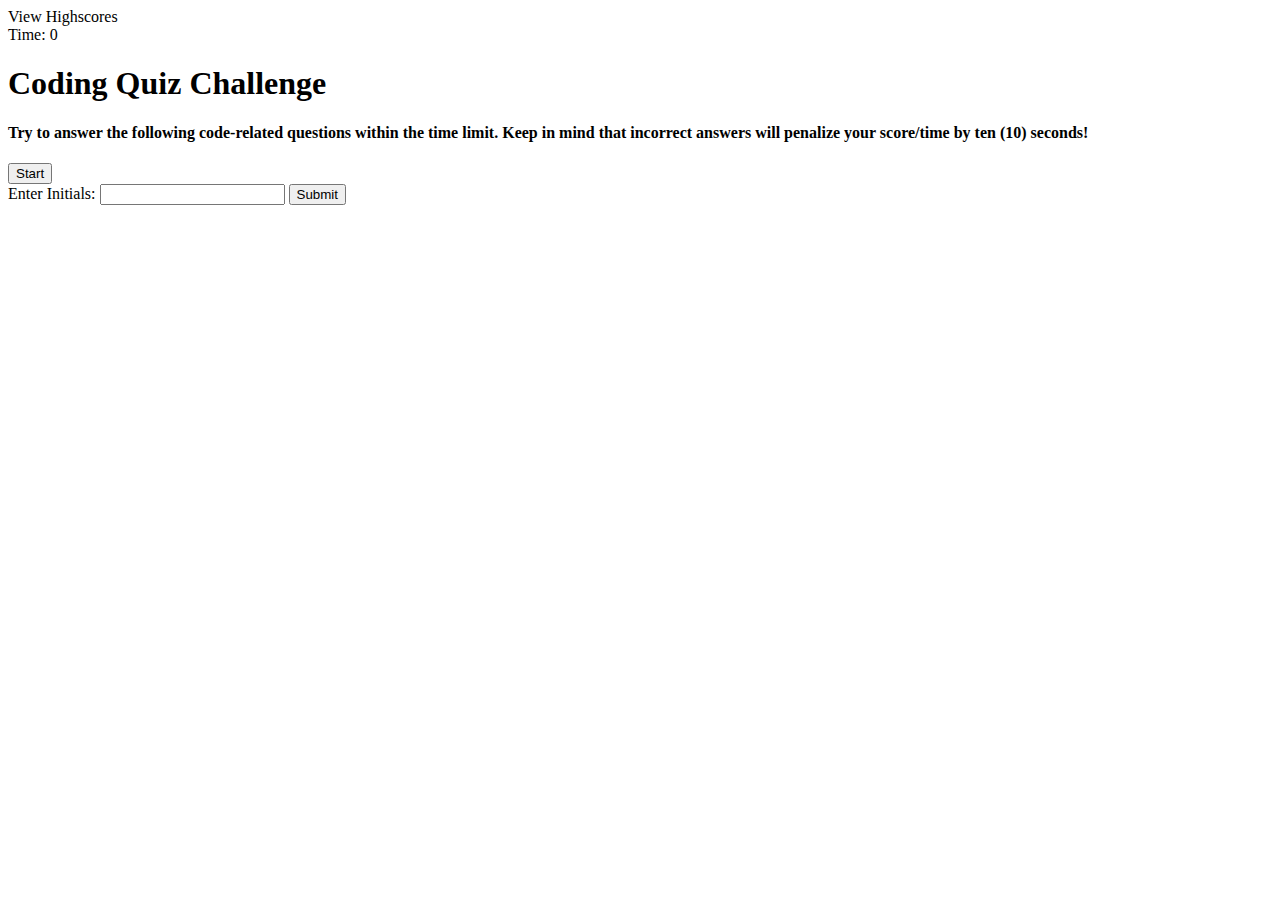
==== index.html @ 340fad37 "added user initials form" ====
<!DOCTYPE html>

<html lang="en">
  <head>
    <meta charset="utf-8" />
    <meta http-equiv="X-UA-Compatible" content="IE=edge" />
    <title></title>
    <meta name="description" content="" />
    <meta name="viewport" content="width=device-width, initial-scale=1" />
    <link
      rel="stylesheet"
      href="https://cdn.jsdelivr.net/npm/bootstrap@4.5.3/dist/css/bootstrap.min.css"
      integrity="sha384-TX8t27EcRE3e/ihU7zmQxVncDAy5uIKz4rEkgIXeMed4M0jlfIDPvg6uqKI2xXr2"
      crossorigin="anonymous"
    />
    <link rel="stylesheet" href="./style.css" />
  </head>
  <body>
    <header>
      <div id="view-highscores">View Highscores</div>
      <div id="score-timer">Time: 0</div>
    </header>
    <main class="container">
      <!-- row 1 for question text -->
      <div class="row">
        <div class="col-md-12">
          <h1 id="question-text" class="">Coding Quiz Challenge</h1>
        </div>
      </div>

      <!-- row for instruction  -->
      <div class="row">
        <div class="col-md-12">
          <h4 id="instructions" class="">
            Try to answer the following code-related questions within the time
            limit. Keep in mind that incorrect answers will penalize your
            score/time by ten (10) seconds!
          </h4>
        </div>
      </div>

      <!-- row for choices  -->
      <div class="row">
        <div class="col-md-12">
          <ol id="choices-list"></ol>
        </div>
      </div>

      <!-- row for start button  -->

      <div class="row">
        <div class="col-md-12">
          <button id="start-button" class="">Start</button>
        </div>
      </div>

      <!-- row for highscores form  -->
      <div class="row">
        <div class="col-md-12 ">  <!-- d-none -->
          <form id="user-score-form" class="" method="POST">
            <label for="userInitials">Enter Initials:</label>
            <input type="text" name="user-initials" id="user-initials" />
            <button type="submit" class="">Submit</button>
          </form>
        </div>
      </div>

      <!-- row for Correct or Wrong notification  -->
      <div class="row">
        <div class="col-md-12">
          <p id="correct-notification"></p>
        </div>
      </div>
    </main>
    <script src="./script.js" async defer></script>
  </body>
</html>
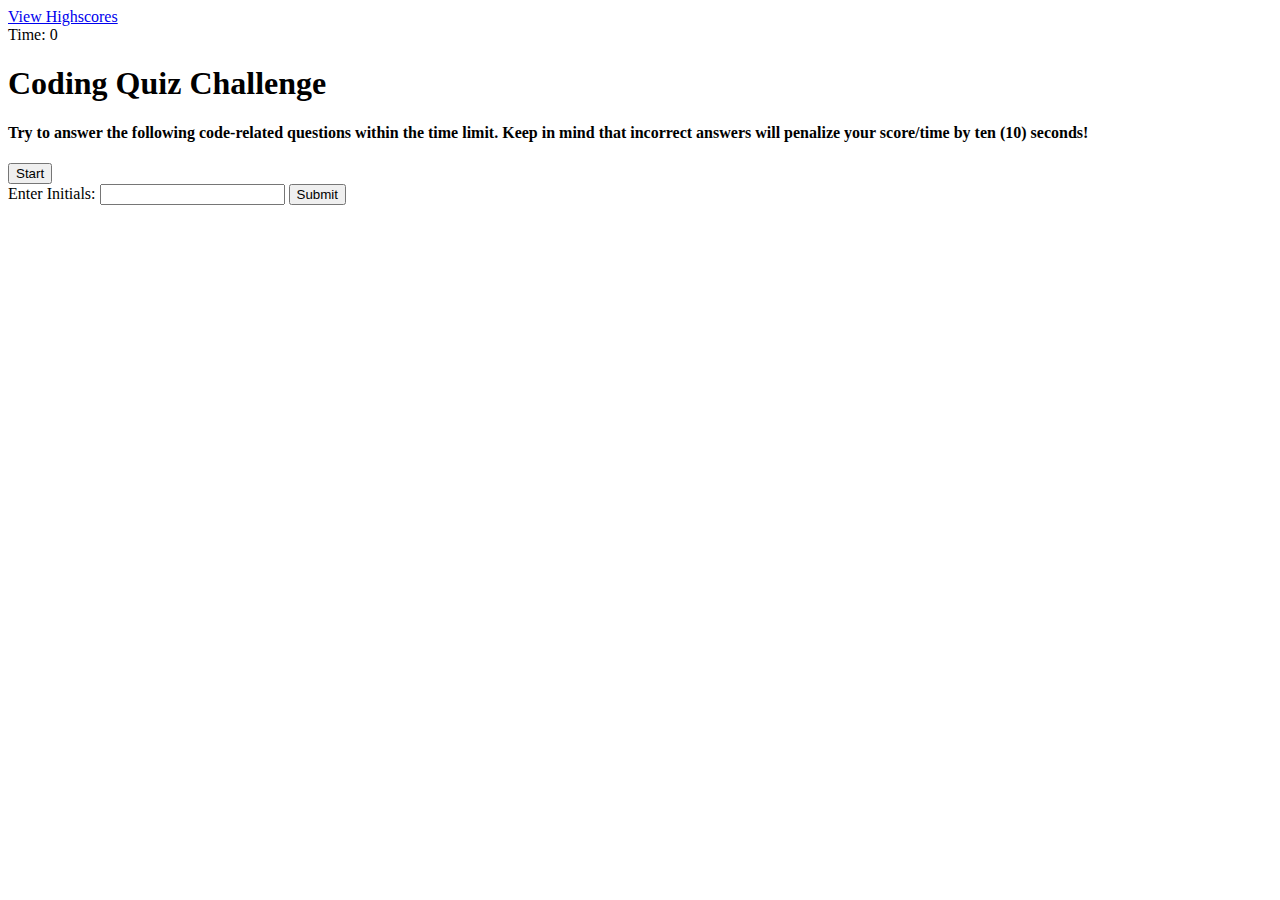
==== commit 041a7feb: "boiler plate for highscores page and linked with index" ====
--- a/index.html
+++ b/index.html
@@ -17,7 +17,7 @@
   </head>
   <body>
     <header>
-      <div id="view-highscores">View Highscores</div>
+      <div id="view-highscores"><a href="./highScores.html">View Highscores</a></div>
       <div id="score-timer">Time: 0</div>
     </header>
     <main class="container">
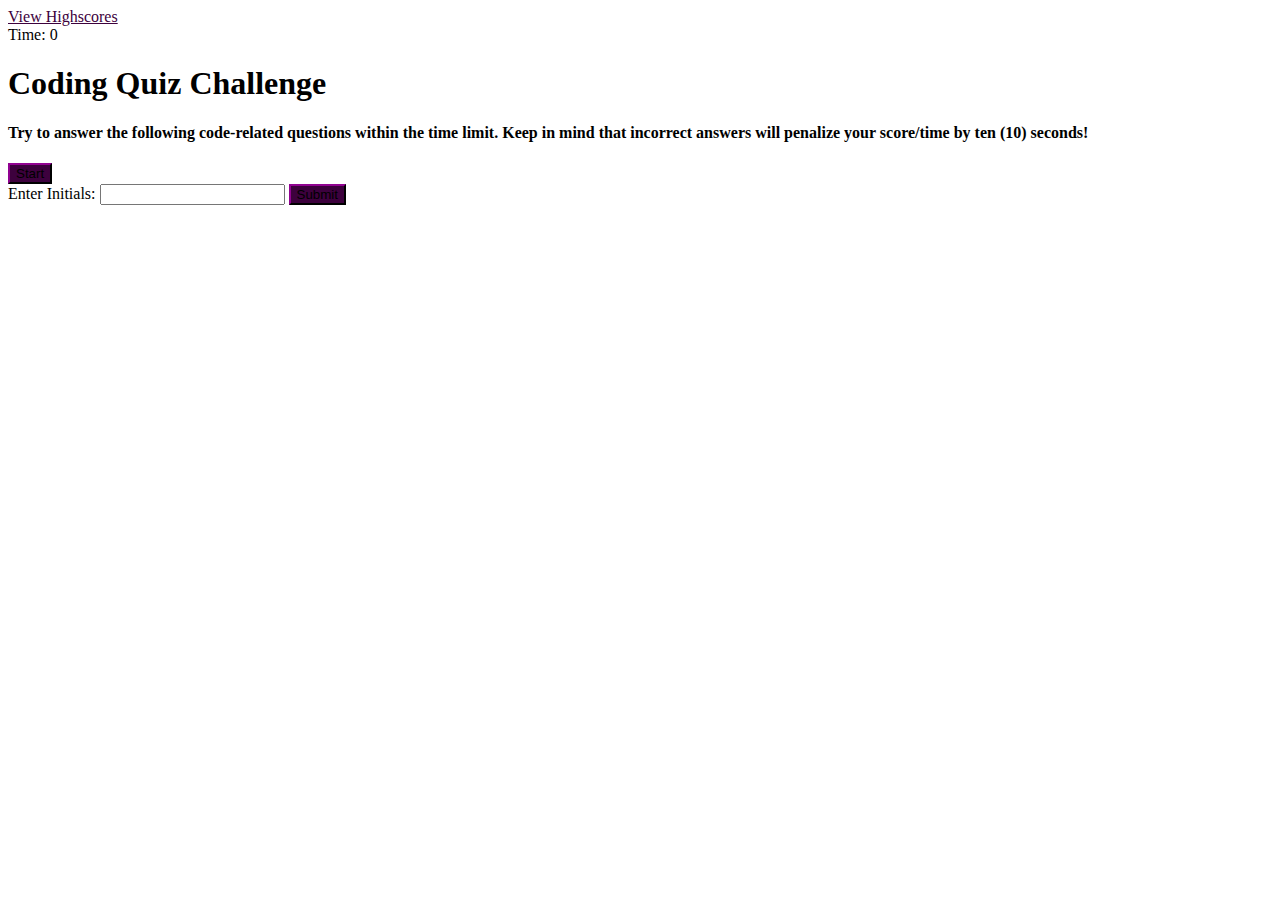
==== commit 0ee28eaf: "customized bootstrap colors" ====
--- a/index.html
+++ b/index.html
@@ -4,7 +4,7 @@
   <head>
     <meta charset="utf-8" />
     <meta http-equiv="X-UA-Compatible" content="IE=edge" />
-    <title></title>
+    <title>JavaScript Quiz Game</title>
     <meta name="description" content="" />
     <meta name="viewport" content="width=device-width, initial-scale=1" />
     <link
@@ -16,22 +16,26 @@
     <link rel="stylesheet" href="./style.css" />
   </head>
   <body>
-    <header>
-      <div id="view-highscores"><a href="./highScores.html">View Highscores</a></div>
-      <div id="score-timer">Time: 0</div>
+    <header class="d-flex m-3">
+      <div id="view-highscores" class="d-inline">
+        <a href="./highScores.html">View Highscores</a>
+      </div>
+      <div id="score-timer" class="d-inline ml-auto">Time: 0</div>
     </header>
     <main class="container">
       <!-- row 1 for question text -->
       <div class="row">
         <div class="col-md-12">
-          <h1 id="question-text" class="">Coding Quiz Challenge</h1>
+          <h1 id="question-text" class="font-weight-bold text-center my-5">
+            Coding Quiz Challenge
+          </h1>
         </div>
       </div>
 
       <!-- row for instruction  -->
       <div class="row">
         <div class="col-md-12">
-          <h4 id="instructions" class="">
+          <h4 id="instructions" class="text-center">
             Try to answer the following code-related questions within the time
             limit. Keep in mind that incorrect answers will penalize your
             score/time by ten (10) seconds!
@@ -42,32 +46,32 @@
       <!-- row for choices  -->
       <div class="row">
         <div class="col-md-12">
-          <ol id="choices-list"></ol>
+          <ol id="choices-list" class="list-unstyled"></ol>
         </div>
       </div>
 
       <!-- row for start button  -->
-
       <div class="row">
-        <div class="col-md-12">
-          <button id="start-button" class="">Start</button>
+        <div class="col-md-12 text-center">
+          <button id="start-button" class="btn btn-primary">Start</button>
         </div>
       </div>
 
       <!-- row for highscores form  -->
       <div class="row">
-        <div class="col-md-12 ">  <!-- d-none -->
-          <form id="user-score-form" class="" method="POST">
+        <div class="col-md-12 text-center">
+          <!-- d-none -->
+          <form id="user-score-form" class="invisible" method="POST">
             <label for="userInitials">Enter Initials:</label>
             <input type="text" name="user-initials" id="user-initials" />
-            <button type="submit" class="">Submit</button>
+            <button type="submit" class="btn btn-primary">Submit</button>
           </form>
         </div>
       </div>
 
       <!-- row for Correct or Wrong notification  -->
       <div class="row">
-        <div class="col-md-12">
+        <div class="col-md-12 border-top">
           <p id="correct-notification"></p>
         </div>
       </div>
--- a/style.css
+++ b/style.css
@@ -0,0 +1,37 @@
+/* CUSTOM COLORS OVER BOOTSTRAP STANDARD */
+
+a {
+  color: #3d013d;
+}
+
+/* button styling  */
+.bg-primary-light {
+  background-color: #3d013d1a;
+}
+
+.btn-primary {
+  background-color: #3d013d;
+  border-color: #3d013d;
+}
+
+/* button status styling  */
+.btn-primary:hover {
+  background-color: #3d013db4;
+  border-color: #3d013d;
+}
+.btn-primary:focus {
+  background-color: #3d013db4;
+  border-color: #3d013d;
+  box-shadow: 0 0 0 0.2rem #3d013d1a;
+}
+.btn-primary:active {
+  background-color: #3d013db4;
+  border-color: #3d013d;
+}
+
+.btn-primary:not(:disabled):not(.disabled).active,
+.btn-primary:not(:disabled):not(.disabled):active,
+.show > .btn-primary.dropdown-toggle {
+  background-color: #3d013db4;
+  border-color: #3d013d;
+}
